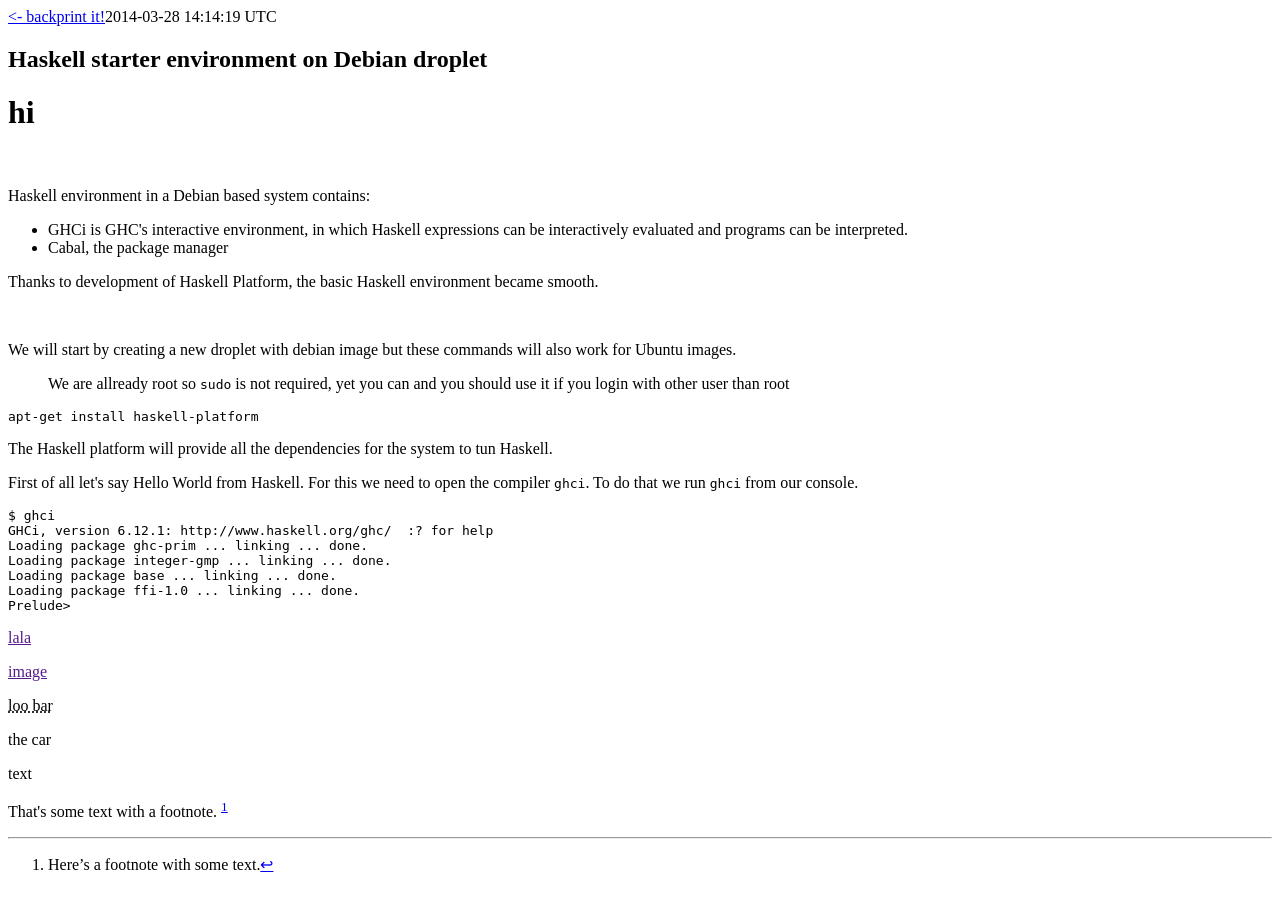
==== a_walk_in_the_forest.html @ 8db26419 "first commit" ====
<!DOCTYPE HTML>
<html><head><title>2014-03-28 14:14:19 UTC</title><meta http-equiv="Content-Type" content="text/html;charset=UTF-8"><link rel="stylesheet" href="http://yui.yahooapis.com/pure/0.4.2/pure-min.css"><meta name="viewport" content="width=device-width, initial-scale=1.0, maximum-scale=1.0, user-scalable=0;"><link rel="stylesheet" href="http://fonts.googleapis.com/css?family=Ubuntu:300,400,500,700,300italic,400italic,500italic,700italic" type="text/css"><link rel="stylesheet" href="load.css"></head><body><a href="/blog">&lt;- back</a><a href="javascript:window.print()">print it!</a>2014-03-28 14:14:19 UTC<h2>Haskell starter environment on Debian droplet</h2>

<h1>hi</h1>

<h3>Introduction</h3>

<p>Haskell environment in a Debian based system contains:</p>

<ul>
<li>GHCi is GHC's interactive environment, in which Haskell expressions can be interactively evaluated and programs can be interpreted.</li>
<li>Cabal, the package manager</li>
</ul>


<p>Thanks to development of Haskell Platform, the basic Haskell environment became smooth.</p>

<h3>Starting</h3>

<p>We will start by creating a new droplet with debian image but these commands will also work for Ubuntu images.</p>

<blockquote><p>We are allready root so <code>sudo</code> is not required, yet you can and you should use it if you login with other user than root</p></blockquote>

<pre><code>apt-get install haskell-platform
</code></pre>

<p>The Haskell platform will provide all the dependencies for the system to tun Haskell.</p>

<p>First of all let's say Hello World from Haskell.
For this we need to open the compiler <code>ghci</code>. To do that we run <code>ghci</code> from our console.</p>

<pre><code>$ ghci
GHCi, version 6.12.1: http://www.haskell.org/ghc/  :? for help
Loading package ghc-prim ... linking ... done.
Loading package integer-gmp ... linking ... done.
Loading package base ... linking ... done.
Loading package ffi-1.0 ... linking ... done.
Prelude&gt;
</code></pre>

<div class="class"><p><a href="" title="xxx">lala</a></p></div>

<p><span class="glarch"><a href="" title="lalala">image</a></span></p>

<p><abbr title="desc">loo bar</abbr></p>

<p><span id="name">the car</span></p>

<p>text</p>

<p>That's some text with a footnote. <sup id="fnref:1"><a href="#fn:1" rel="footnote">1</a></sup></p>
<div class="footnotes">
<hr/>
<ol>
<li id="fn:1">
<p>Here&rsquo;s a footnote with some text.<a href="#fnref:1" rev="footnote">&#8617;</a></p></li>
</ol>
</div>
</body></html>
---- load.css ----
div.post::before {
  content: attr(data-yearday);
  color:rgba(255,255,255,0.5);
  font-size:350%;
  font-weight:bold;
} 

h1 a {
  color:white;
  /* First we need to help some browsers along for this to work.
     Just because a vendor prefix is there, doesn't mean it will
     work in a browser made by that vendor either, it's just for
     future-proofing purposes I guess. */
  -o-transition:.9s;
  -ms-transition:.9s;
  -moz-transition:.9s;
  -webkit-transition:.9s;
  /* ...and now for the proper property */
  transition:.9s;
  display:inline;
  text-shadow:2px 2px 3px black;
  text-decoration:none;
}
h1 a:hover { 
  color:black;
  cursor:pointer;
  text-shadow: 1px 1px 1px white, 1px 1px 2px white;
}
#red-noise {
  background: url('orange_PNG796.png'), url('purple.png');
  background-repeat:no-repeat,repeat;
}

h3 {
  margin:0;
  font-family:monospace;
  font-weight:normal;
  color:white;
}

/*TIMELINE *****************/
.timeline {
  text-align: center;
  list-style: none;
  -webkit-box-sizing: border-box;
  -moz-box-sizing: border-box;
  box-sizing: border-box;
  font-size: 12px;
  line-height: 12px;
  display: inline block;
  overflow: hidden;
  margin:0 auto;
  text-align:center;
}
  .timeline li {
    display: block;
    float: left;
    padding: 4px 8px 4px 16px;
    position: relative;
    margin: 0;
    color: #fff;
}
    .timeline li:after {
      content: "";
      border-top: 10px solid transparent;
      border-bottom: 10px solid transparent;
      border-left: 10px solid transparent;
      position: absolute;
      right: -10px;
      top: 0;
      z-index: 1;
      border-left: 10px solid #26eb35; }
    .timeline li:before {
      content: "";
      border-top: 10px solid transparent;
      border-bottom: 10px solid transparent;
      border-left: 10px solid transparent;
      position: absolute;
      left: 0;
      top: 0;
    }
    .timeline li:nth-child(n):after {
      border-left-width: 10px;
      border-left-style: solid; }
    .timeline li:nth-child(1) {
      padding-left: 6px;
      border-top-left-radius: 3px;
      border-bottom-left-radius: 3px; }
      .timeline li:nth-child(1):before {
        display: none; }
    .timeline li:nth-child(1) {
      background: #26eb35; }
      .timeline li:nth-child(1):after {
        border-left-color: #26eb35; }
    .timeline li:nth-child(2) {
      background: #15e325; }
      .timeline li:nth-child(2):after {
        border-left-color: #15e325; }
    .timeline li:nth-child(3) {
      background: #13cb21; }
      .timeline li:nth-child(3):after {
        border-left-color: #13cb21; }
    .timeline li:nth-child(4) {
      background: #11b41d; }
      .timeline li:nth-child(4):after {
        border-left-color: #11b41d; }
    .timeline li:last-child {
      padding-right: 10px;
      border-top-right-radius: 3px;
      border-bottom-right-radius: 3px; }
      .timeline li:last-child:after {
        display: none; }
/*TIMELINE *****************/
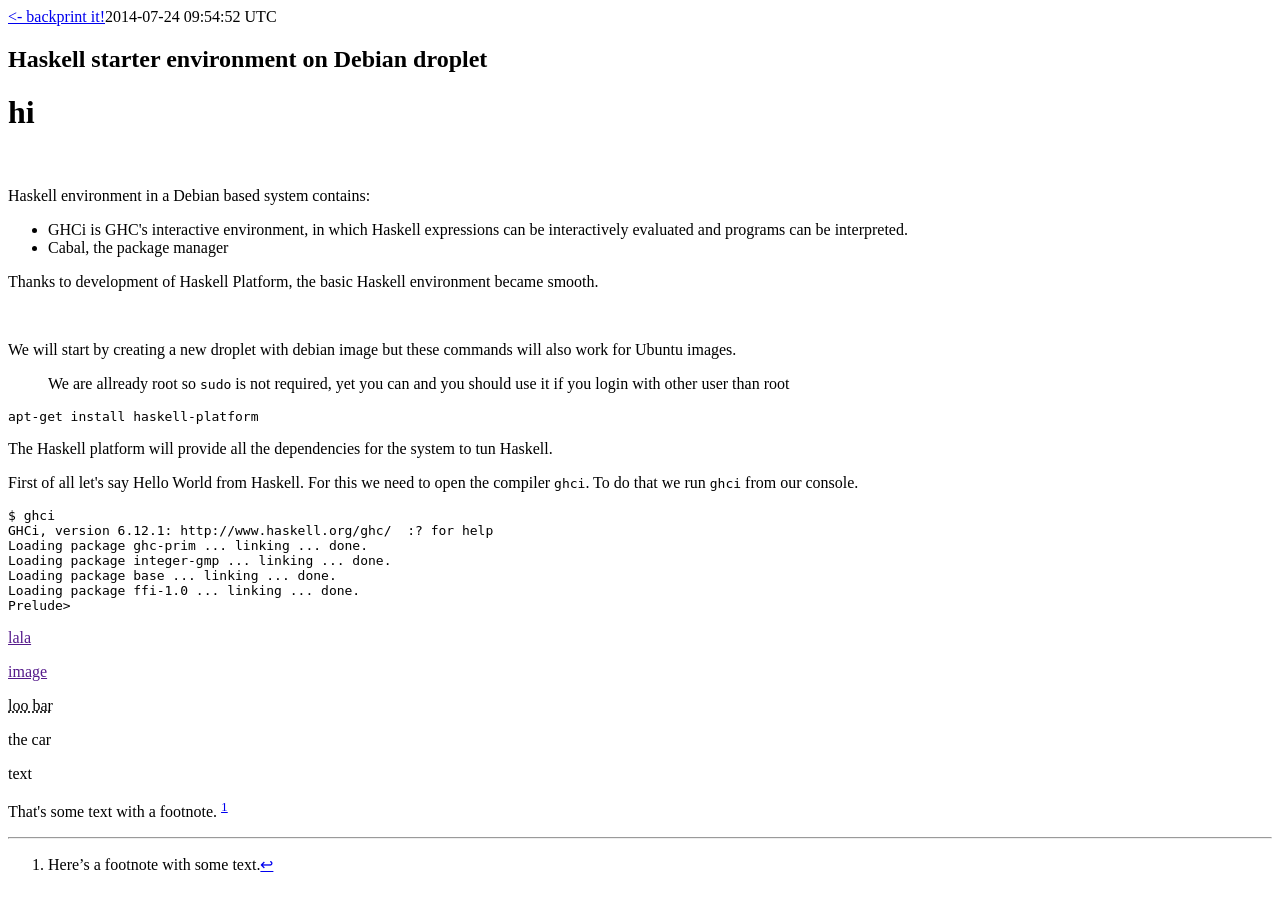
==== commit 144de6ca: "change" ====
--- a/a_walk_in_the_forest.html
+++ b/a_walk_in_the_forest.html
@@ -1,5 +1,5 @@
 <!DOCTYPE HTML>
-<html><head><title>2014-03-28 14:14:19 UTC</title><meta http-equiv="Content-Type" content="text/html;charset=UTF-8"><link rel="stylesheet" href="http://yui.yahooapis.com/pure/0.4.2/pure-min.css"><meta name="viewport" content="width=device-width, initial-scale=1.0, maximum-scale=1.0, user-scalable=0;"><link rel="stylesheet" href="http://fonts.googleapis.com/css?family=Ubuntu:300,400,500,700,300italic,400italic,500italic,700italic" type="text/css"><link rel="stylesheet" href="load.css"></head><body><a href="/blog">&lt;- back</a><a href="javascript:window.print()">print it!</a>2014-03-28 14:14:19 UTC<h2>Haskell starter environment on Debian droplet</h2>
+<html><head><title>2014-07-24 09:54:52 UTC</title><meta http-equiv="Content-Type" content="text/html;charset=UTF-8"><link rel="stylesheet" href="http://yui.yahooapis.com/pure/0.4.2/pure-min.css"><meta name="viewport" content="width=device-width, initial-scale=1.0, maximum-scale=1.0, user-scalable=0;"><link rel="stylesheet" href="http://fonts.googleapis.com/css?family=Ubuntu:300,400,500,700,300italic,400italic,500italic,700italic" type="text/css"><link rel="stylesheet" href="load.css"></head><body><a href="/blog">&lt;- back</a><a href="javascript:window.print()">print it!</a>2014-07-24 09:54:52 UTC<h2>Haskell starter environment on Debian droplet</h2>
 
 <h1>hi</h1>
 
--- a/load.css
+++ b/load.css
@@ -110,4 +110,20 @@
       border-bottom-right-radius: 3px; }
       .timeline li:last-child:after {
         display: none; }
-/*TIMELINE *****************/+/*TIMELINE *****************/
+
+
+:target {
+    -webkit-animation: target-fade 3s 1;
+    -moz-animation: target-fade 3s 1;
+}
+
+@-webkit-keyframes target-fade {
+    0% { background-color: rgba(102, 51, 153,.3); }
+    100% { background-color: rgba(102, 51, 153,0); }
+}
+
+@-moz-keyframes target-fade {
+    0% { background-color: rgba(102, 51, 153,.3); }
+    100% { background-color: rgba(102, 51, 153,0); }
+}
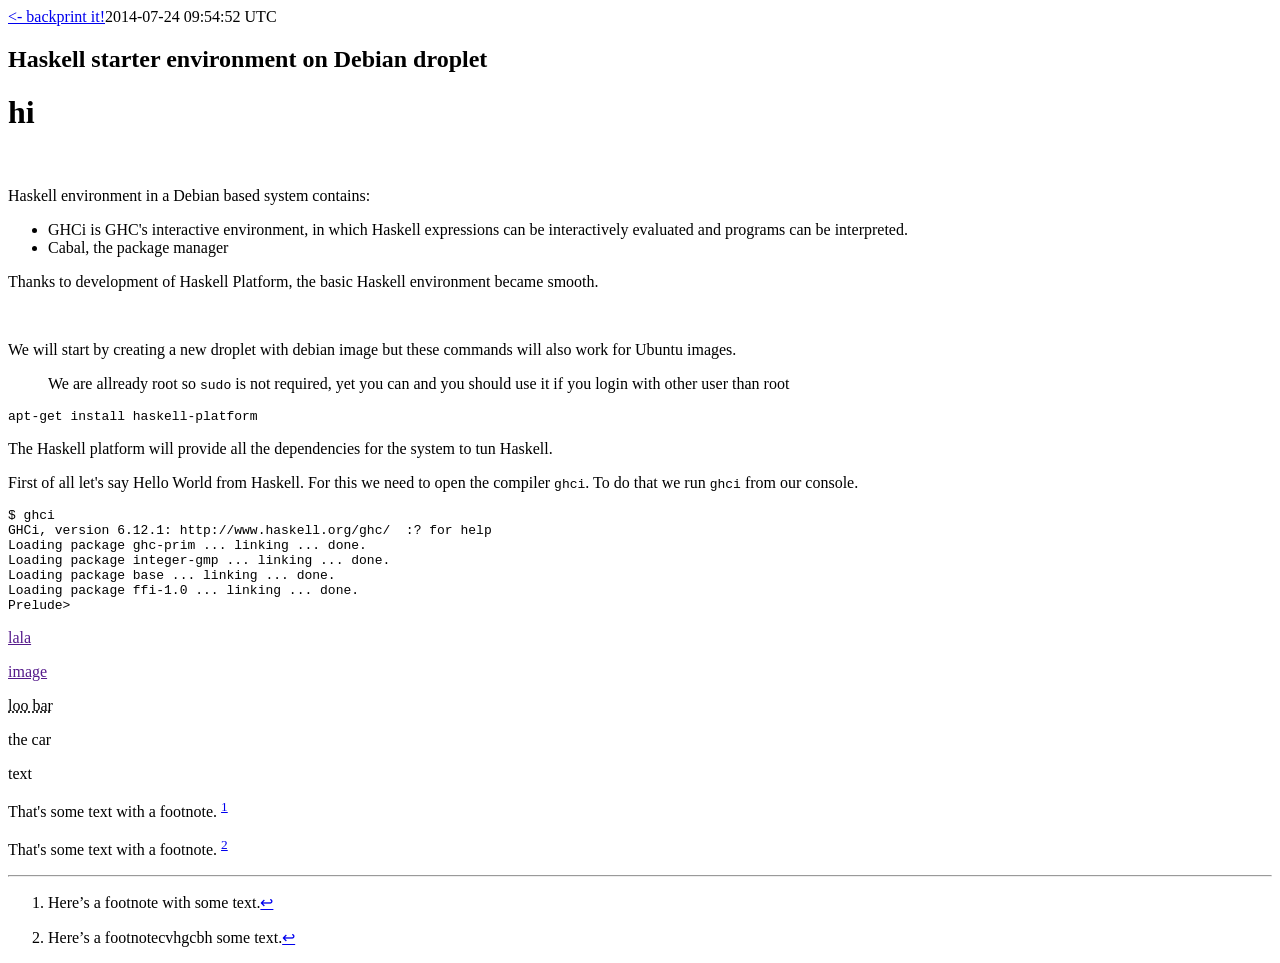
==== commit b5c39585: "s" ====
--- a/a_walk_in_the_forest.html
+++ b/a_walk_in_the_forest.html
@@ -48,12 +48,20 @@
 
 <p>text</p>
 
-<p>That's some text with a footnote. <sup id="fnref:1"><a href="#fn:1" rel="footnote">1</a></sup></p>
+<p>That's some text with a footnote. <sup id="fnref:1"><a href="#fn:1" onmouseover="console.log(this.href);" rel="footnote">1</a></sup></p>
+<p>That's some text with a footnote. <sup id="fnref:2"><a href="#fn:2" onmouseover="console.log(this.href);" rel="footnote">2</a></sup></p>
 <div class="footnotes">
 <hr/>
 <ol>
 <li id="fn:1">
 <p>Here&rsquo;s a footnote with some text.<a href="#fnref:1" rev="footnote">&#8617;</a></p></li>
+<li id="fn:2">
+<p>Here&rsquo;s a footnotecvhgcbh some text.<a href="#fnref:2" rev="footnote">&#8617;</a></p></li>
 </ol>
 </div>
+<script>
+	//var foot = document.querySelectorAll('[rel^="footnote"]');
+	//var z = document.getElementById(foot).children[0].innerText;
+	//console.log(foot);
+</script>
 </body></html>
